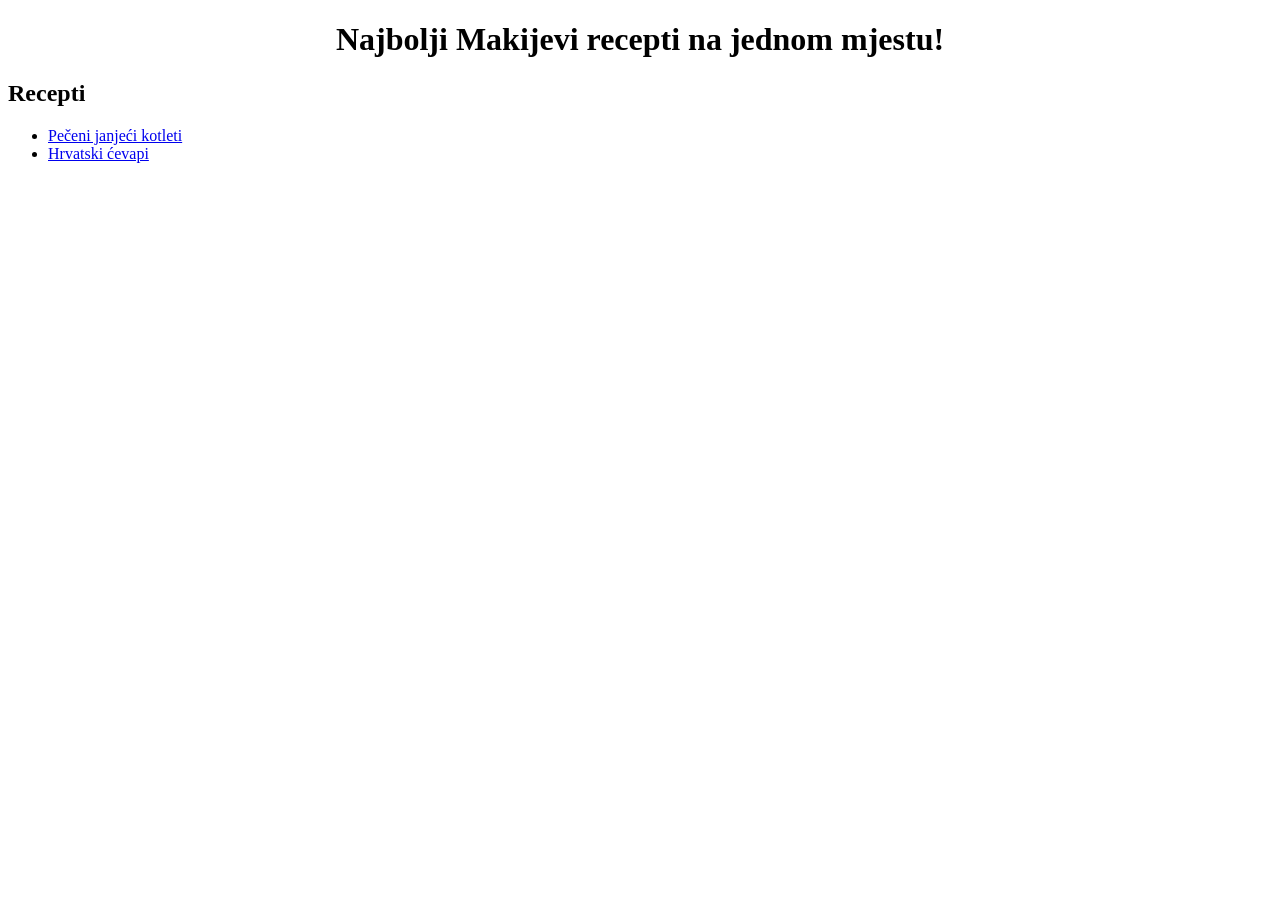
==== index.html @ a473ad8d "First version of Maki cookbook" ====
<!DOCTYPE html>
<html>
	<head>
		<title>Makijeva knjiga recepata</title>
		<meta charset="utf-8">
	</head>
	
	<body>
		<h1 align="center">Najbolji Makijevi recepti na jednom mjestu!</h1>
		<h2>Recepti</h2>
		<ul>
			<li><a href="./recipes/baked-lamb-chops/baked-lamb-chops.html">Pečeni janjeći kotleti</a></li>
			<li><a href="./recipes/croatian-cevapi/croatian-cevapi.html">Hrvatski ćevapi</a></html>
	</body>
</html>
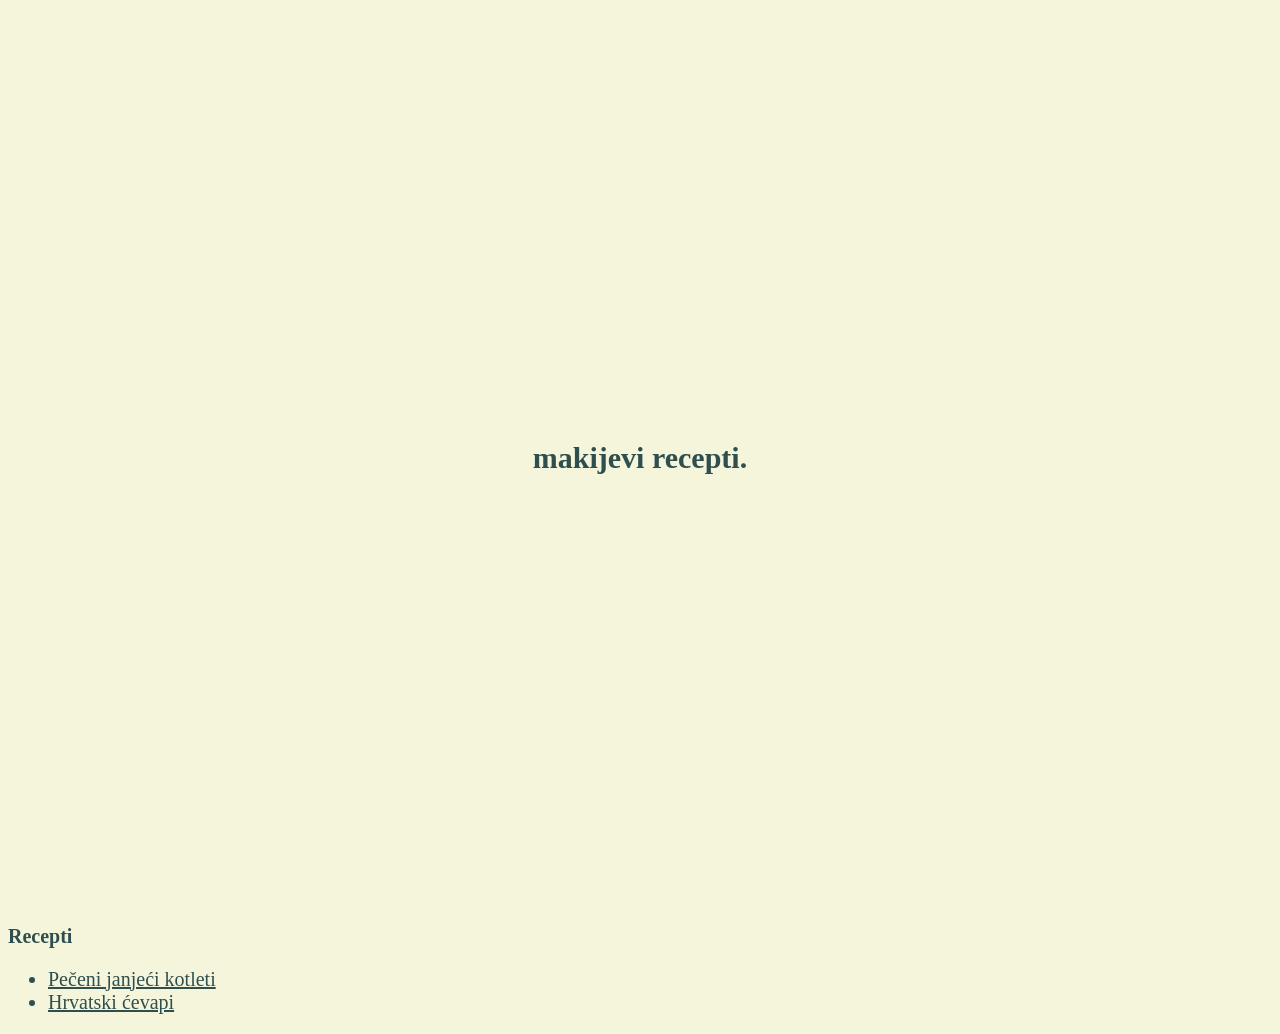
==== commit fcef9822: "Added css" ====
--- a/index.html
+++ b/index.html
@@ -3,13 +3,16 @@
 	<head>
 		<title>Makijeva knjiga recepata</title>
 		<meta charset="utf-8">
+		<link rel="stylesheet" href="styles.css">
 	</head>
 	
 	<body>
-		<h1 align="center">Najbolji Makijevi recepti na jednom mjestu!</h1>
+		<div id="hero">
+			<h1>makijevi recepti.</h1>
+		</div>
 		<h2>Recepti</h2>
 		<ul>
 			<li><a href="./recipes/baked-lamb-chops/baked-lamb-chops.html">Pečeni janjeći kotleti</a></li>
-			<li><a href="./recipes/croatian-cevapi/croatian-cevapi.html">Hrvatski ćevapi</a></html>
+			<li><a href="./recipes/croatian-cevapi/croatian-cevapi.html">Hrvatski ćevapi</a>
 	</body>
 </html>
--- a/styles.css
+++ b/styles.css
@@ -0,0 +1,31 @@
+* {
+    color: darkslategray;
+    font-family: verdana;
+    font-size: 20px;
+}
+
+body {
+    background-color: beige;
+}
+
+#hero {
+    display: flex;
+    align-items: center;
+    justify-content: center;
+    height: 100dvh;
+}
+
+#hero h1 {
+    font-size: 30px;
+}
+
+#recept {
+    display: flex;
+    gap: 2rem;
+    align-items: flex-start;
+}
+
+#recept img {
+    max-width: 40%;
+    height: auto;
+}
